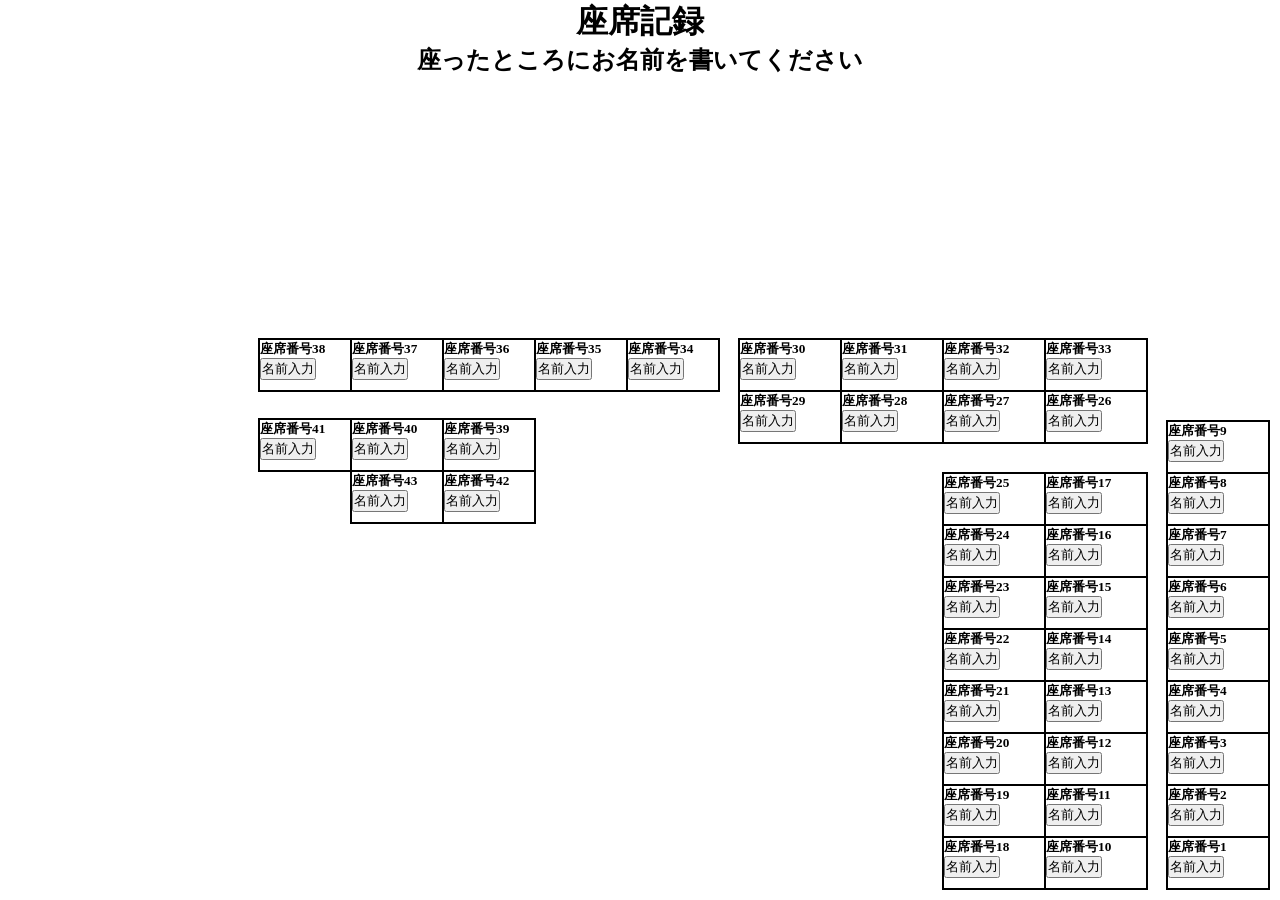
==== index.html @ 9cb39dac "made index" ====
<!DOCTYPE html>
<html>
<head>
    <script>
        function disp(div_id, para_id){
            const pn = document.getElementById(para_id);
            const dn = document.getElementById(div_id);
            user = window.prompt('名前を入力してください','');
            if(user.length>0){
                pn.innerHTML = user;
                //alert(p.innerHTML);
                dn.style = "background-color: red;";
            }
        }
    </script>
<meta charset="utf-8">
<title>座席</title>
<!-- <script src="button.js"></script> -->
<style type="text/css">
	
/*全てのパラメータはiPad用に人手で微調整しています。*/
/*
藤田君へ
繰り返し文...
*/

*{
		margin:0px;padding:0px;
	}

.seet1 {
border: solid 2px rgb(0, 0, 0);
width: 100px;
height: 50px;
position:absolute;
bottom:10px;
right:10px;
/*background-color: red;*/
}

.seet2 {
border: solid 2px #000;
width: 100px;
height: 50px;
position:absolute;
bottom:50px;
right:-2px;
}

.seet3 {
border: solid 2px #000;
width: 100px;
height: 50px;
position:absolute;
bottom:50px;
right:-2px;
}

.seet4 {
border: solid 2px #000;
width: 100px;
height: 50px;
position:absolute;
bottom:50px;
right:-2px;
}

.seet5 {
border: solid 2px #000;
width: 100px;
height: 50px;
position:absolute;
bottom:50px;
right:-2px;
}

.seet6 {
border: solid 2px #000;
width: 100px;
height: 50px;
position:absolute;
bottom:50px;
right:-2px;
}

.seet7 {
border: solid 2px #000;
width: 100px;
height: 50px;
position:absolute;
bottom:50px;
right:-2px;
}

.seet8 {
border: solid 2px #000;
width: 100px;
height: 50px;
position:absolute;
bottom:50px;
right:-2px;
}

.seet9 {
border: solid 2px #000;
width: 100px;
height: 50px;
position:absolute;
bottom:50px;
right:-2px;
}




.seet12 {
border: solid 2px #000;
width: 100px;
height: 50px;
position:absolute;
bottom:-418px;
right:120px;
}

.seet13 {
border: solid 2px #000;
width: 100px;
height: 50px;
position:absolute;
bottom:50px;
right:-2px;
}

.seet14 {
border: solid 2px #000;
width: 100px;
height: 50px;
position:absolute;
bottom:50px;
right:-2px;
}

.seet15 {
border: solid 2px #000;
width: 100px;
height: 50px;
position:absolute;
bottom:50px;
right:-2px;
}

.seet16 {
border: solid 2px #000;
width: 100px;
height: 50px;
position:absolute;
bottom:50px;
right:-2px;
}

.seet17 {
border: solid 2px #000;
width: 100px;
height: 50px;
position:absolute;
bottom:50px;
right:-2px;
}

.seet18 {
border: solid 2px #000;
width: 100px;
height: 50px;
position:absolute;
bottom:50px;
right:-2px;
}

.seet19 {
border: solid 2px #000;
width: 100px;
height: 50px;
position:absolute;
bottom:50px;
right:-2px;
}

.seet20 {
border: solid 2px #000;
width: 100px;
height: 50px;
position:absolute;
bottom:80px;
right:-2px;
}

.seet21 {
border: solid 2px #000;
width: 100px;
height: 50px;
position:absolute;
bottom:50px;
right:-2px;
}

.seet22 {
border: solid 2px #000;
width: 100px;
height: 50px;
position:absolute;
bottom:-500px;
right:100px;
}

.seet23 {
border: solid 2px #000;
width: 100px;
height: 50px;
position:absolute;
bottom:50px;
right:-2px;
}

.seet24 {
border: solid 2px #000;
width: 100px;
height: 50px;
position:absolute;
bottom:50px;
right:-2px;
}

.seet25 {
border: solid 2px #000;
width: 100px;
height: 50px;
position:absolute;
bottom:50px;
right:-2px;
}

.seet26 {
border: solid 2px #000;
width: 100px;
height: 50px;
position:absolute;
bottom:50px;
right:-2px;
}

.seet27 {
border: solid 2px #000;
width: 100px;
height: 50px;
position:absolute;
bottom:50px;
right:-2px;
}

.seet28 {
border: solid 2px #000;
width: 100px;
height: 50px;
position:absolute;
bottom:50px;
right:-2px;
}

.seet29 {
border: solid 2px #000;
width: 100px;
height: 50px;
position:absolute;
bottom:50px;
right:-2px;
}

.seet30 {
border: solid 2px #000;
width: 100px;
height: 50px;
position:absolute;
bottom:80px;
right:-2px;
}

.seet31 {
border: solid 2px #000;
width: 100px;
height: 50px;
position:absolute;
bottom:50px;
right:-2px;
}




.seet32 {
border: solid 2px #000;
width: 100px;
height: 50px;
position:absolute;
bottom:-2px;
right:100px;
}


.seet33 {
border: solid 2px #000;
width: 100px;
height: 50px;
position:absolute;
bottom:-54px;
right:-2px;
}

.seet34 {
border: solid 2px #000;
width: 100px;
height: 50px;
position:absolute;
bottom:-2px;
right:100px;
}

.seet35 {
border: solid 2px #000;
width: 100px;
height: 50px;
position:absolute;
bottom:50px;
right:-2px;
}

.seet36 {
border: solid 2px #000;
width: 90px;
height: 50px;
position:absolute;
bottom:-2px;
right:120px;
}

.seet37 {
border: solid 2px #000;
width: 90px;
height: 50px;
position:absolute;
bottom:-2px;
right:90px;
}

.seet38 {
border: solid 2px #000;
width: 90px;
height: 50px;
position:absolute;
bottom:-2px;
right:90px;
}

.seet39 {
border: solid 2px #000;
width: 90px;
height: 50px;
position:absolute;
bottom:-2px;
right:90px;
}

.seet40 {
border: solid 2px #000;
width: 90px;
height: 50px;
position:absolute;
bottom:-2px;
right:90px;
}

.seet41 {
border: solid 2px #000;
width: 90px;
height: 50px;
position:absolute;
bottom:-82px;
right:-2px;
}

.seet42 {
border: solid 2px #000;
width: 90px;
height: 50px;
position:absolute;
bottom:-2px;
right:-94px;
}

.seet43 {
border: solid 2px #000;
width: 90px;
height: 50px;
position:absolute;
bottom:-2px;
right:-94px;
}

.seet44 {
border: solid 2px #000;
width: 90px;
height: 50px;
position:absolute;
bottom:-54px;
right:-2px;
}


.seet45 {
border: solid 2px #000;
width: 90px;
height: 50px;
position:absolute;
bottom:-2px;
right:90px;
}


</style>
</head>
<body>

<h1 style="text-align: center">座席記録</h1>
<h2 style="text-align: center">座ったところにお名前を書いてください</h2>

<script>
    /*class,座席番号,*/
    const utils = [[1,1],[2,2],[3,3],[4,4],[5,5],[6,6],[7,7],[8,8],[9,9],[12,10],[13,11],
    [14,12],[15,13],[16,14],[17,15],[18,16],[19,17],[20,26],[21,33],[22,18],
    [23,19],[24,20],[25,21],[26,22],[27,23],[28,24],[29,25],[30,27],[31,32],
    [32,31],[33,28],[34,29],[35,30],[36,34],[37,35],[38,36],[39,37],[40,38],
    [41,41],[42,40],[43,39],[44,42],[45,43]];

    for(i=0;i<utils.length;i++){
        let div_doc = `
            <div class="seet${utils[i][0]}" id="div${i+1}">
            <h5>座席番号${utils[i][1]}</h5>
            <p id='p${i+1}'><input type="button" value="名前入力" onclick="disp('div${i+1}','p${i+1}')"></p>
            `
        document.write(div_doc);
    }
</script>
</body>
</html>
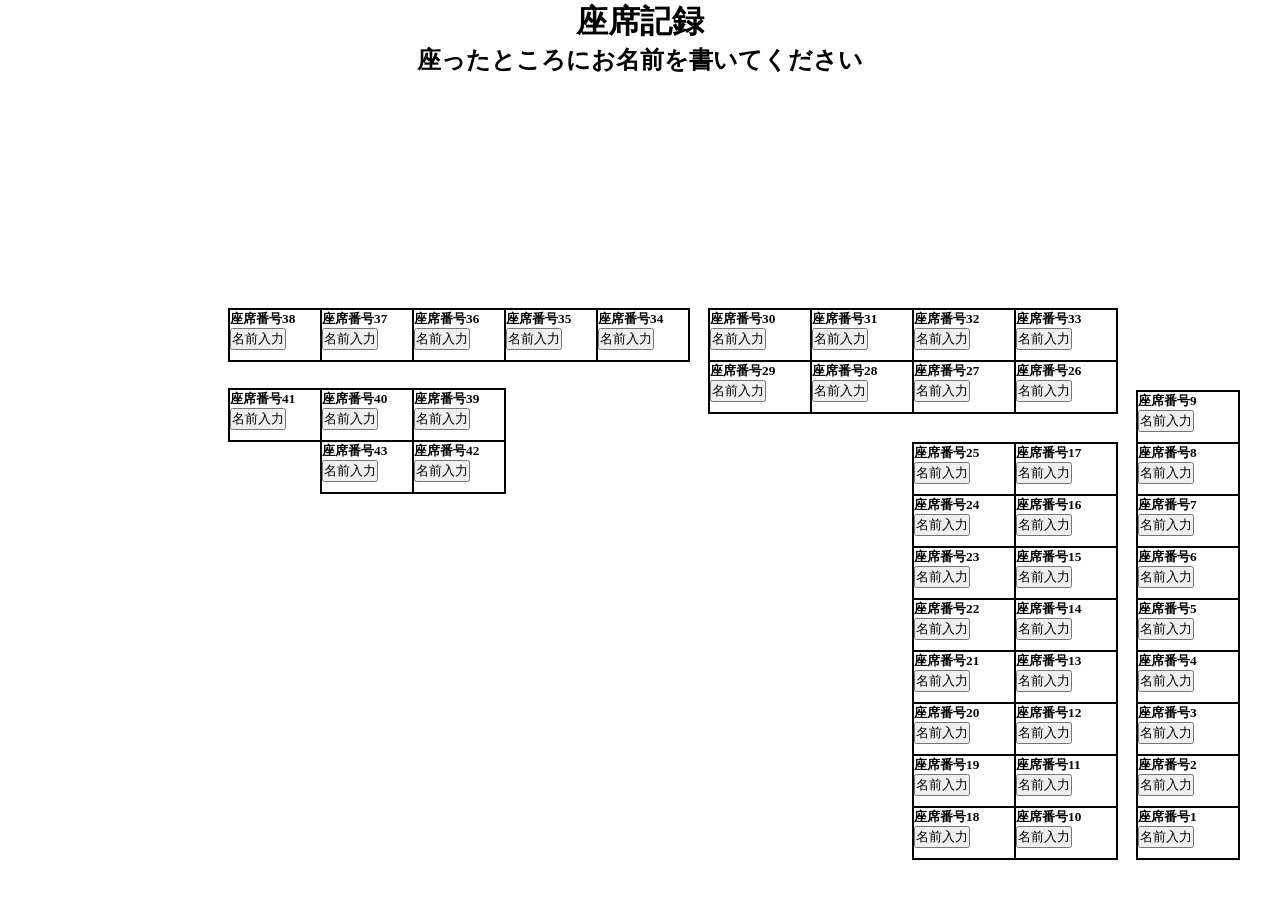
==== commit f8fd1050: "サイズ変更" ====
--- a/index.html
+++ b/index.html
@@ -33,8 +33,8 @@
 width: 100px;
 height: 50px;
 position:absolute;
-bottom:10px;
-right:10px;
+bottom:40px;
+right:40px;
 /*background-color: red;*/
 }
 
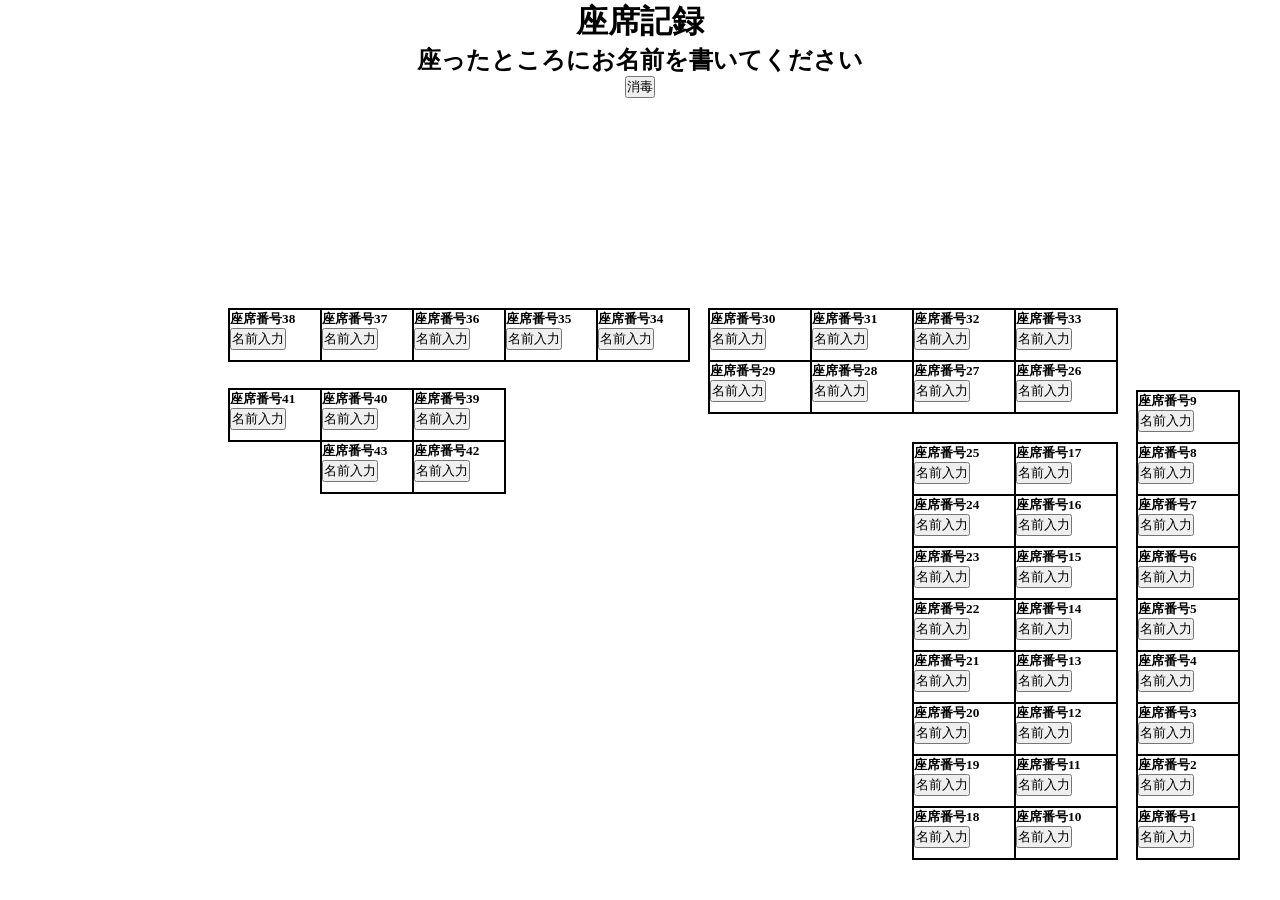
==== commit 42ff22ec: "消毒ボタンを付けた" ====
--- a/index.html
+++ b/index.html
@@ -2,15 +2,39 @@
 <html>
 <head>
     <script>
-        function disp(div_id, para_id){
+        const seat_number = new Array(45);
+        for(i=0;i<45;i++){
+            seat_number[i]=String(i+1);
+        }
+        // div_idは席のブロック、para_idはボタン
+        function enter(div_id, para_id){
+            const dn = document.getElementById(div_id);
             const pn = document.getElementById(para_id);
-            const dn = document.getElementById(div_id);
             user = window.prompt('名前を入力してください','');
             if(user.length>0){
                 pn.innerHTML = user;
                 //alert(p.innerHTML);
                 dn.style = "background-color: red;";
             }
+        }
+
+        function cleanup(){
+            user = window.prompt('席番号（半角数字）','')
+            if (seat_number.includes(user)){
+                const dn = document.getElementById("div"+user);
+                const pn = document.getElementById("p"+user);
+                if(cleaned = window.confirm(`座席番号${user}の消毒はお済ですか？`)){
+                    pn.innerHTML = `<p id='p${user}'><input type="button" value="名前入力" onclick="enter('div${user}','p${user}')"></p>`;
+                    dn.style = "background-color: white;";
+                }
+            }
+            
+            /*
+            if(user.length>0){
+                pn.innerHTML = user;
+                //alert(p.innerHTML);
+                dn.style = "background-color: red;";
+            }*/
         }
     </script>
 <meta charset="utf-8">
@@ -429,8 +453,11 @@
 </head>
 <body>
 
-<h1 style="text-align: center">座席記録</h1>
-<h2 style="text-align: center">座ったところにお名前を書いてください</h2>
+<div style="text-align:center">
+    <h1>座席記録</h1>
+    <h2>座ったところにお名前を書いてください</h2>
+    <input type='button' value="消毒" onclick="cleanup()">
+</div>
 
 <script>
     /*class,座席番号,*/
@@ -444,7 +471,7 @@
         let div_doc = `
             <div class="seet${utils[i][0]}" id="div${i+1}">
             <h5>座席番号${utils[i][1]}</h5>
-            <p id='p${i+1}'><input type="button" value="名前入力" onclick="disp('div${i+1}','p${i+1}')"></p>
+            <p id='p${i+1}'><input type="button" value="名前入力" onclick="enter('div${i+1}','p${i+1}')"></p>
             `
         document.write(div_doc);
     }
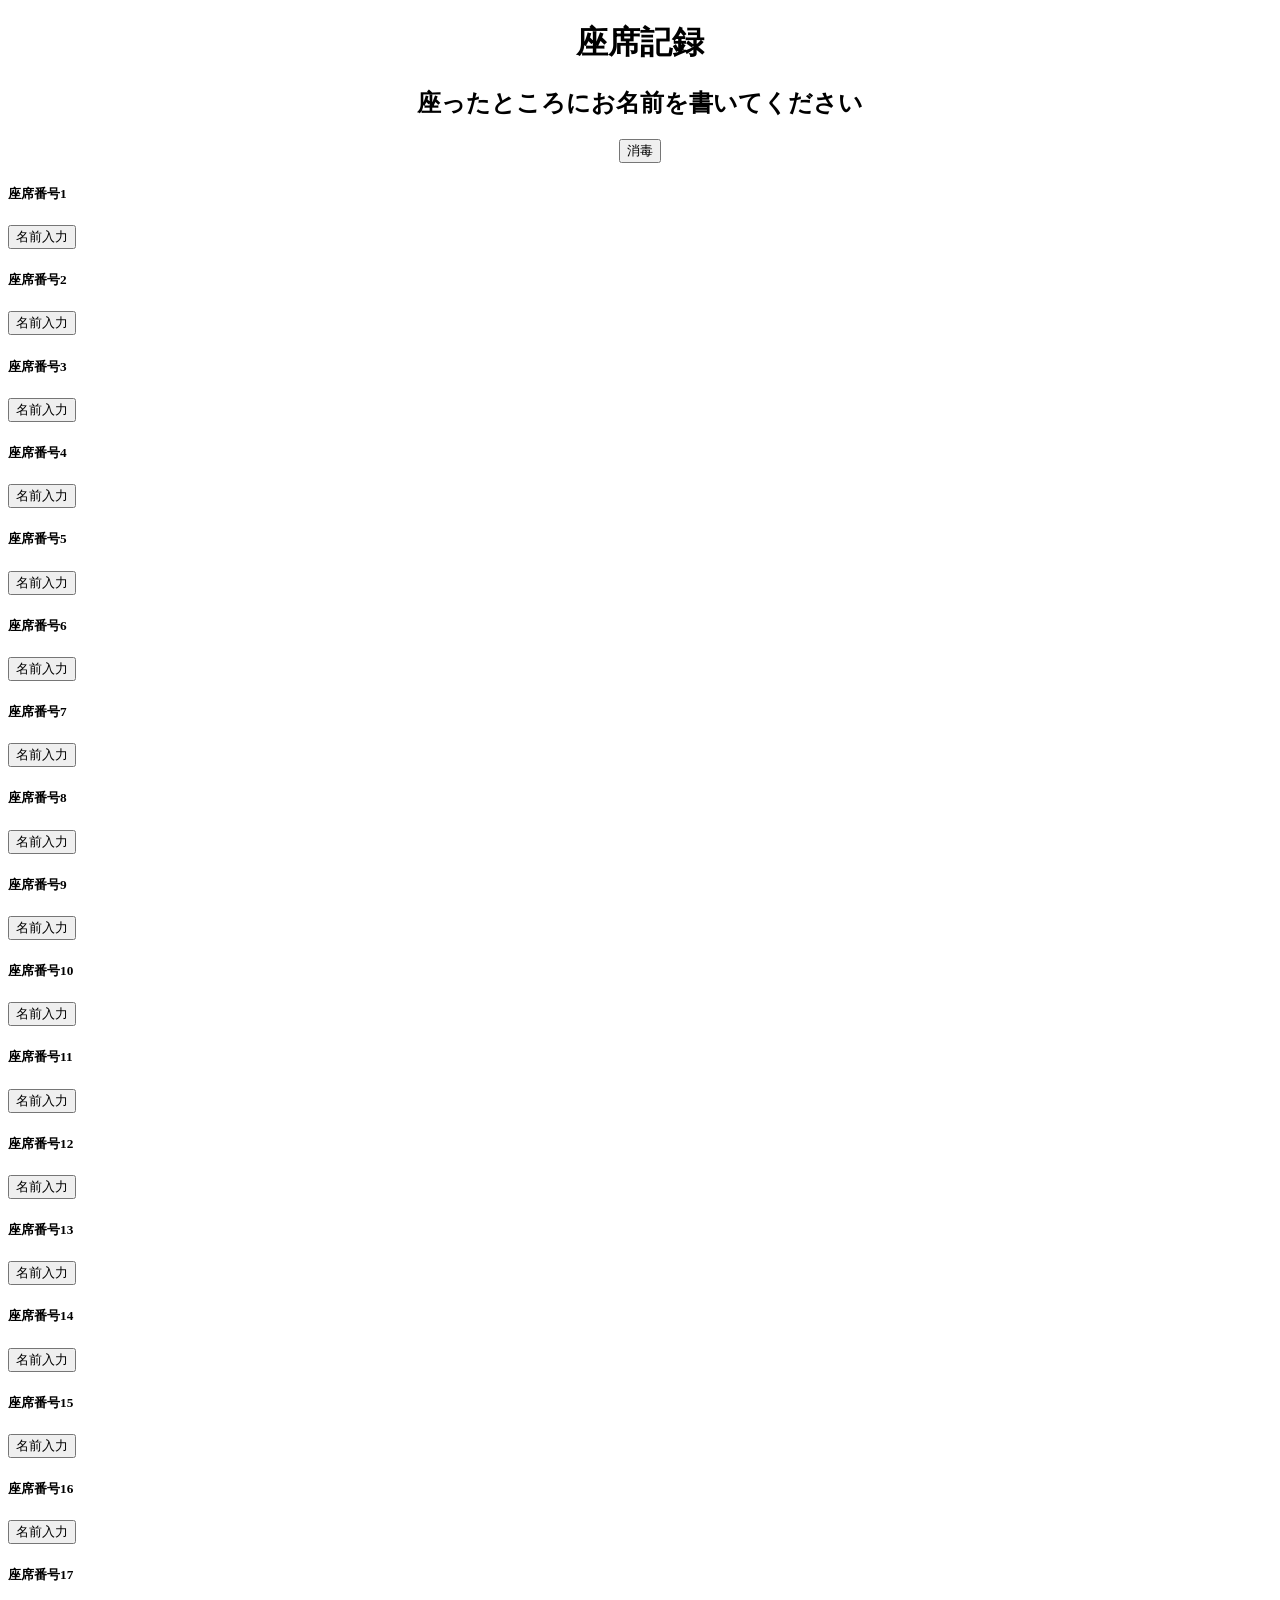
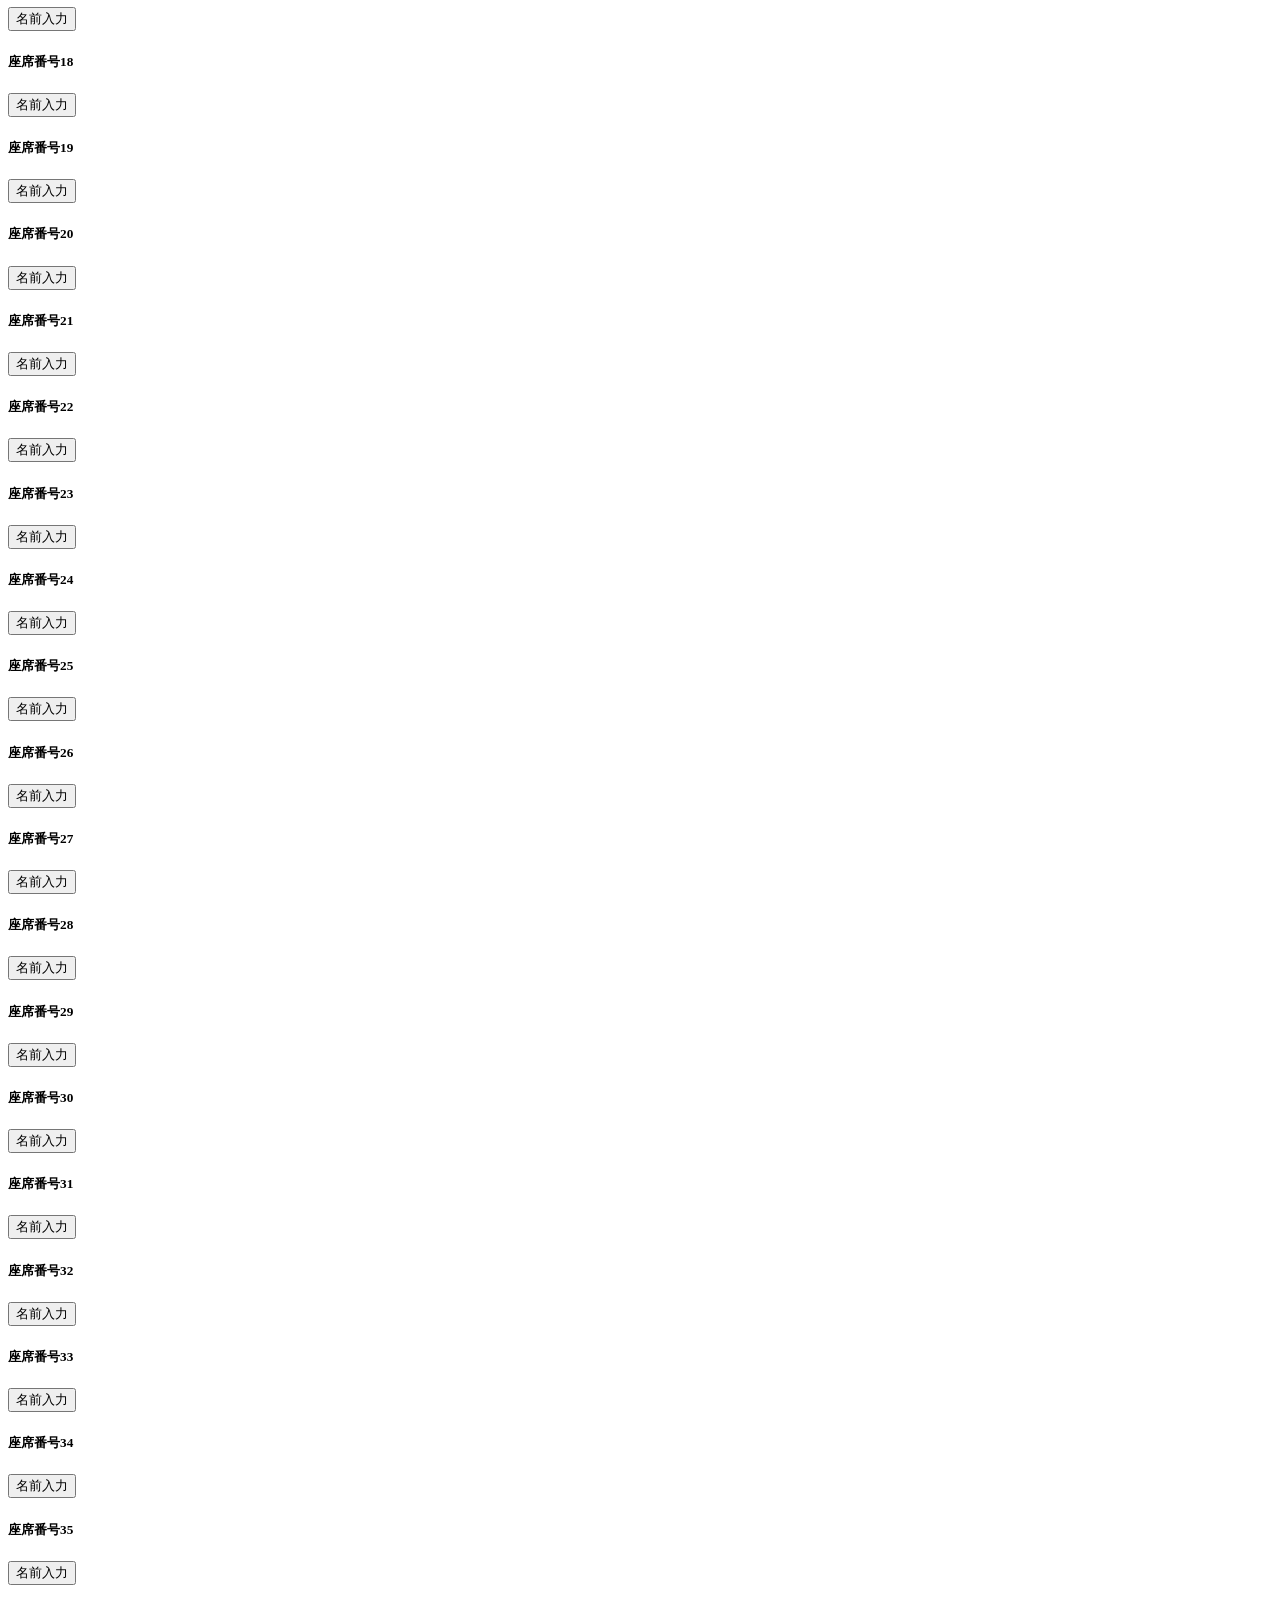
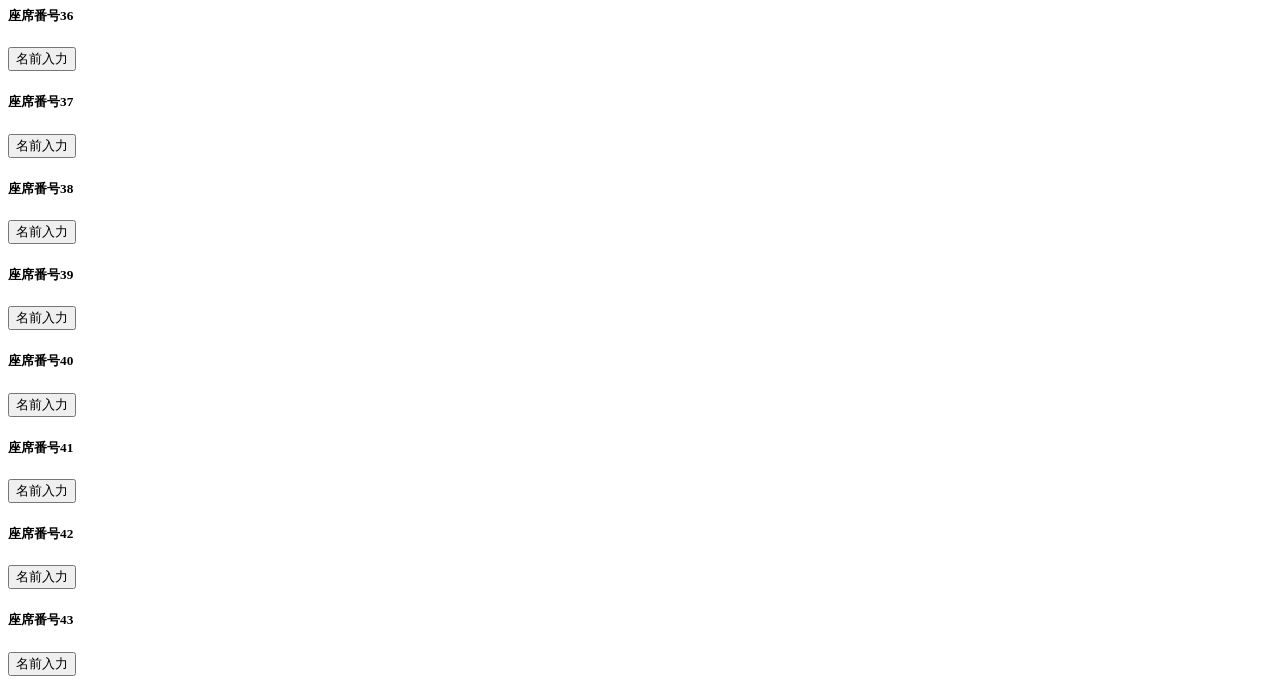
==== commit b7d802a7: "Refact all by grid" ====
--- a/index.html
+++ b/index.html
@@ -1,480 +1,34 @@
 <!DOCTYPE html>
 <html>
-<head>
-    <script>
-        const seat_number = new Array(45);
-        for(i=0;i<45;i++){
-            seat_number[i]=String(i+1);
-        }
-        // div_idは席のブロック、para_idはボタン
-        function enter(div_id, para_id){
-            const dn = document.getElementById(div_id);
-            const pn = document.getElementById(para_id);
-            user = window.prompt('名前を入力してください','');
-            if(user.length>0){
-                pn.innerHTML = user;
-                //alert(p.innerHTML);
-                dn.style = "background-color: red;";
-            }
-        }
-
-        function cleanup(){
-            user = window.prompt('席番号（半角数字）','')
-            if (seat_number.includes(user)){
-                const dn = document.getElementById("div"+user);
-                const pn = document.getElementById("p"+user);
-                if(cleaned = window.confirm(`座席番号${user}の消毒はお済ですか？`)){
-                    pn.innerHTML = `<p id='p${user}'><input type="button" value="名前入力" onclick="enter('div${user}','p${user}')"></p>`;
-                    dn.style = "background-color: white;";
+  <head>
+    <link href="index.css" rel="stylesheet" />
+  </head>
+  <body>
+    <div class="container">
+        <div class="head">
+            <div class="Title" style="text-align: center;">
+                <title>座席</title>
+                <h1>座席記録</h1>
+                <h2>座ったところにお名前を書いてください</h2>
+                <input type='button' value="消毒" onclick="cleanup()">
+            </div>
+        </div>
+    
+        <div class="Seats">
+            <script>
+                for(i=1;i<=43;i++){
+                    let div_doc = `
+                        <div class="seat${i}" id="div${i}">
+                            <h5>座席番号${i}</h5>
+                            <p id='p${i}'><input type="button" value="名前入力" onclick="enter('div${i}','p${i}')"></p>
+                        </div>
+                        `
+                    document.write(div_doc);
                 }
-            }
-            
-            /*
-            if(user.length>0){
-                pn.innerHTML = user;
-                //alert(p.innerHTML);
-                dn.style = "background-color: red;";
-            }*/
-        }
-    </script>
-<meta charset="utf-8">
-<title>座席</title>
-<!-- <script src="button.js"></script> -->
-<style type="text/css">
-	
-/*全てのパラメータはiPad用に人手で微調整しています。*/
-/*
-藤田君へ
-繰り返し文...
-*/
-
-*{
-		margin:0px;padding:0px;
-	}
-
-.seet1 {
-border: solid 2px rgb(0, 0, 0);
-width: 100px;
-height: 50px;
-position:absolute;
-bottom:40px;
-right:40px;
-/*background-color: red;*/
-}
-
-.seet2 {
-border: solid 2px #000;
-width: 100px;
-height: 50px;
-position:absolute;
-bottom:50px;
-right:-2px;
-}
-
-.seet3 {
-border: solid 2px #000;
-width: 100px;
-height: 50px;
-position:absolute;
-bottom:50px;
-right:-2px;
-}
-
-.seet4 {
-border: solid 2px #000;
-width: 100px;
-height: 50px;
-position:absolute;
-bottom:50px;
-right:-2px;
-}
-
-.seet5 {
-border: solid 2px #000;
-width: 100px;
-height: 50px;
-position:absolute;
-bottom:50px;
-right:-2px;
-}
-
-.seet6 {
-border: solid 2px #000;
-width: 100px;
-height: 50px;
-position:absolute;
-bottom:50px;
-right:-2px;
-}
-
-.seet7 {
-border: solid 2px #000;
-width: 100px;
-height: 50px;
-position:absolute;
-bottom:50px;
-right:-2px;
-}
-
-.seet8 {
-border: solid 2px #000;
-width: 100px;
-height: 50px;
-position:absolute;
-bottom:50px;
-right:-2px;
-}
-
-.seet9 {
-border: solid 2px #000;
-width: 100px;
-height: 50px;
-position:absolute;
-bottom:50px;
-right:-2px;
-}
-
-
-
-
-.seet12 {
-border: solid 2px #000;
-width: 100px;
-height: 50px;
-position:absolute;
-bottom:-418px;
-right:120px;
-}
-
-.seet13 {
-border: solid 2px #000;
-width: 100px;
-height: 50px;
-position:absolute;
-bottom:50px;
-right:-2px;
-}
-
-.seet14 {
-border: solid 2px #000;
-width: 100px;
-height: 50px;
-position:absolute;
-bottom:50px;
-right:-2px;
-}
-
-.seet15 {
-border: solid 2px #000;
-width: 100px;
-height: 50px;
-position:absolute;
-bottom:50px;
-right:-2px;
-}
-
-.seet16 {
-border: solid 2px #000;
-width: 100px;
-height: 50px;
-position:absolute;
-bottom:50px;
-right:-2px;
-}
-
-.seet17 {
-border: solid 2px #000;
-width: 100px;
-height: 50px;
-position:absolute;
-bottom:50px;
-right:-2px;
-}
-
-.seet18 {
-border: solid 2px #000;
-width: 100px;
-height: 50px;
-position:absolute;
-bottom:50px;
-right:-2px;
-}
-
-.seet19 {
-border: solid 2px #000;
-width: 100px;
-height: 50px;
-position:absolute;
-bottom:50px;
-right:-2px;
-}
-
-.seet20 {
-border: solid 2px #000;
-width: 100px;
-height: 50px;
-position:absolute;
-bottom:80px;
-right:-2px;
-}
-
-.seet21 {
-border: solid 2px #000;
-width: 100px;
-height: 50px;
-position:absolute;
-bottom:50px;
-right:-2px;
-}
-
-.seet22 {
-border: solid 2px #000;
-width: 100px;
-height: 50px;
-position:absolute;
-bottom:-500px;
-right:100px;
-}
-
-.seet23 {
-border: solid 2px #000;
-width: 100px;
-height: 50px;
-position:absolute;
-bottom:50px;
-right:-2px;
-}
-
-.seet24 {
-border: solid 2px #000;
-width: 100px;
-height: 50px;
-position:absolute;
-bottom:50px;
-right:-2px;
-}
-
-.seet25 {
-border: solid 2px #000;
-width: 100px;
-height: 50px;
-position:absolute;
-bottom:50px;
-right:-2px;
-}
-
-.seet26 {
-border: solid 2px #000;
-width: 100px;
-height: 50px;
-position:absolute;
-bottom:50px;
-right:-2px;
-}
-
-.seet27 {
-border: solid 2px #000;
-width: 100px;
-height: 50px;
-position:absolute;
-bottom:50px;
-right:-2px;
-}
-
-.seet28 {
-border: solid 2px #000;
-width: 100px;
-height: 50px;
-position:absolute;
-bottom:50px;
-right:-2px;
-}
-
-.seet29 {
-border: solid 2px #000;
-width: 100px;
-height: 50px;
-position:absolute;
-bottom:50px;
-right:-2px;
-}
-
-.seet30 {
-border: solid 2px #000;
-width: 100px;
-height: 50px;
-position:absolute;
-bottom:80px;
-right:-2px;
-}
-
-.seet31 {
-border: solid 2px #000;
-width: 100px;
-height: 50px;
-position:absolute;
-bottom:50px;
-right:-2px;
-}
-
-
-
-
-.seet32 {
-border: solid 2px #000;
-width: 100px;
-height: 50px;
-position:absolute;
-bottom:-2px;
-right:100px;
-}
-
-
-.seet33 {
-border: solid 2px #000;
-width: 100px;
-height: 50px;
-position:absolute;
-bottom:-54px;
-right:-2px;
-}
-
-.seet34 {
-border: solid 2px #000;
-width: 100px;
-height: 50px;
-position:absolute;
-bottom:-2px;
-right:100px;
-}
-
-.seet35 {
-border: solid 2px #000;
-width: 100px;
-height: 50px;
-position:absolute;
-bottom:50px;
-right:-2px;
-}
-
-.seet36 {
-border: solid 2px #000;
-width: 90px;
-height: 50px;
-position:absolute;
-bottom:-2px;
-right:120px;
-}
-
-.seet37 {
-border: solid 2px #000;
-width: 90px;
-height: 50px;
-position:absolute;
-bottom:-2px;
-right:90px;
-}
-
-.seet38 {
-border: solid 2px #000;
-width: 90px;
-height: 50px;
-position:absolute;
-bottom:-2px;
-right:90px;
-}
-
-.seet39 {
-border: solid 2px #000;
-width: 90px;
-height: 50px;
-position:absolute;
-bottom:-2px;
-right:90px;
-}
-
-.seet40 {
-border: solid 2px #000;
-width: 90px;
-height: 50px;
-position:absolute;
-bottom:-2px;
-right:90px;
-}
-
-.seet41 {
-border: solid 2px #000;
-width: 90px;
-height: 50px;
-position:absolute;
-bottom:-82px;
-right:-2px;
-}
-
-.seet42 {
-border: solid 2px #000;
-width: 90px;
-height: 50px;
-position:absolute;
-bottom:-2px;
-right:-94px;
-}
-
-.seet43 {
-border: solid 2px #000;
-width: 90px;
-height: 50px;
-position:absolute;
-bottom:-2px;
-right:-94px;
-}
-
-.seet44 {
-border: solid 2px #000;
-width: 90px;
-height: 50px;
-position:absolute;
-bottom:-54px;
-right:-2px;
-}
-
-
-.seet45 {
-border: solid 2px #000;
-width: 90px;
-height: 50px;
-position:absolute;
-bottom:-2px;
-right:90px;
-}
-
-
-</style>
-</head>
-<body>
-
-<div style="text-align:center">
-    <h1>座席記録</h1>
-    <h2>座ったところにお名前を書いてください</h2>
-    <input type='button' value="消毒" onclick="cleanup()">
-</div>
-
-<script>
-    /*class,座席番号,*/
-    const utils = [[1,1],[2,2],[3,3],[4,4],[5,5],[6,6],[7,7],[8,8],[9,9],[12,10],[13,11],
-    [14,12],[15,13],[16,14],[17,15],[18,16],[19,17],[20,26],[21,33],[22,18],
-    [23,19],[24,20],[25,21],[26,22],[27,23],[28,24],[29,25],[30,27],[31,32],
-    [32,31],[33,28],[34,29],[35,30],[36,34],[37,35],[38,36],[39,37],[40,38],
-    [41,41],[42,40],[43,39],[44,42],[45,43]];
-
-    for(i=0;i<utils.length;i++){
-        let div_doc = `
-            <div class="seet${utils[i][0]}" id="div${i+1}">
-            <h5>座席番号${utils[i][1]}</h5>
-            <p id='p${i+1}'><input type="button" value="名前入力" onclick="enter('div${i+1}','p${i+1}')"></p>
-            `
-        document.write(div_doc);
-    }
-</script>
-</body>
-</html>+            </script>
+            <div class="utils"></div>
+        </div>
+    </div>
+    <script src="index.js"></script>
+  </body>
+</html>
